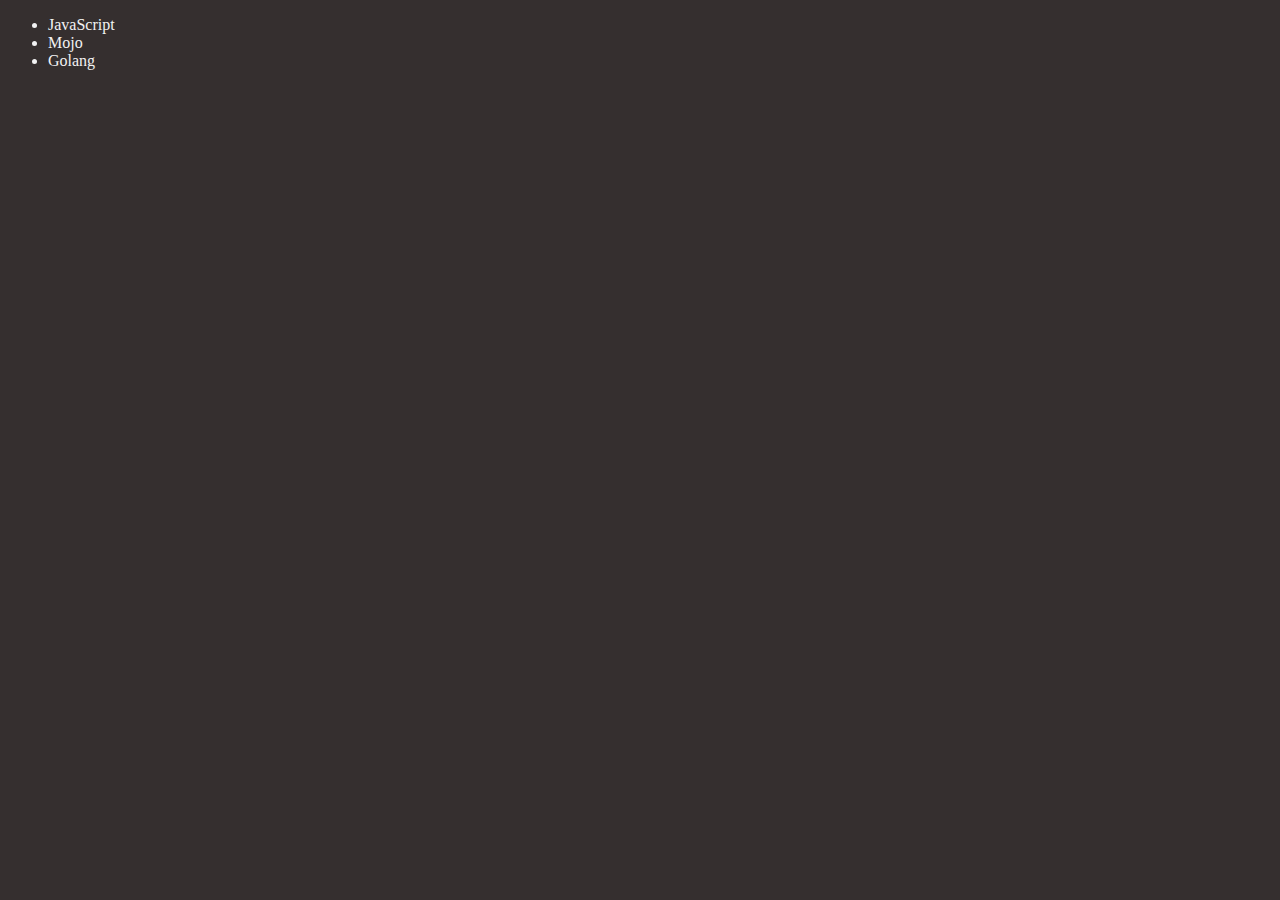
==== Basics/index_3.html @ 69baae7d "playing with DOM" ====
<!DOCTYPE html>
<html lang="en">

<head>
    <meta charset="UTF-8">
    <meta name="viewport" content="width=device-width, initial-scale=1.0">
    <title>Chai aur code | DOM</title>
</head>

<body style="background-color: rgb(53, 47, 47); color:rgb(242, 242, 243)">

    <ul class="language">
        <li>JavaScript</li>
    </ul>

</body>
<script>
    function addLanguage(langName) {
        const li = document.createElement('li')
        li.innerHTML = `${langName}`
        document.querySelector('.language').appendChild(li)
    }
    addLanguage("Typescript")
    //  addLanguage("Python")
    addLanguage("Golang")

    function addLanguageOptimized(langName) {
        const li = document.createElement('li')
        li.appendChild(document.createTextNode(langName))
        document.querySelector('.language').appendChild(li)
    }

    addLanguageOptimized("Python")

    //Edit
    const secondLang = document.querySelector("li:nth-child(2)")
    //  secondLang.innerHTML = "Mojo"

    const newli = document.createElement('li')
    newli.textContent = "Mojo"
    secondLang.replaceWith(newli)

    //remove
    const lastLang = document.querySelector('li:last-child')
    lastLang.remove()
</script>

</html>
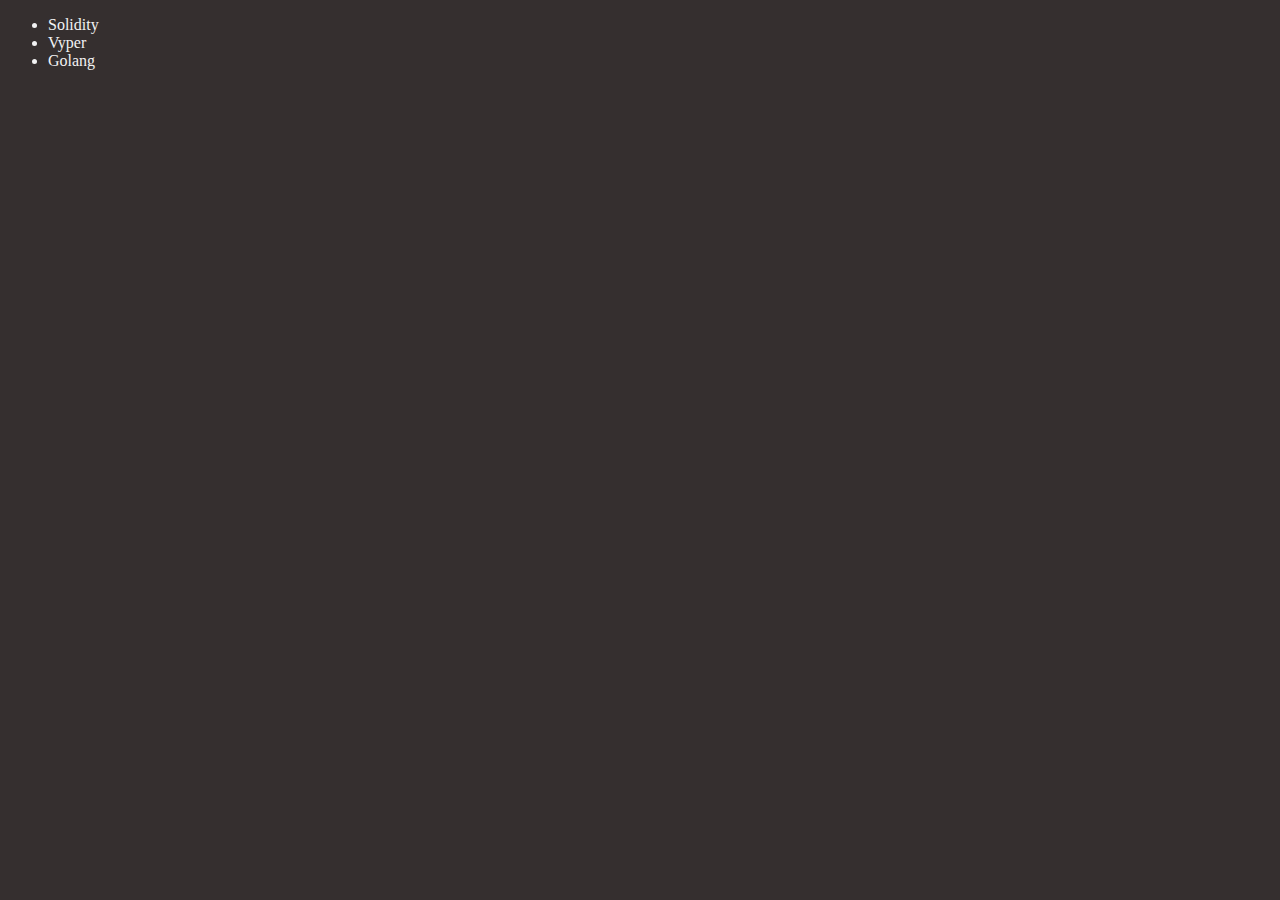
==== commit c9023be8: "Basics of DOM" ====
--- a/Basics/index_3.html
+++ b/Basics/index_3.html
@@ -2,47 +2,47 @@
 <html lang="en">
 
 <head>
-    <meta charset="UTF-8">
-    <meta name="viewport" content="width=device-width, initial-scale=1.0">
+    <meta charset="UTF-8" />
+    <meta name="viewport" content="width=device-width, initial-scale=1.0" />
     <title>Chai aur code | DOM</title>
 </head>
 
-<body style="background-color: rgb(53, 47, 47); color:rgb(242, 242, 243)">
-
+<body style="background-color: rgb(53, 47, 47); color: rgb(242, 242, 243)">
     <ul class="language">
         <li>JavaScript</li>
     </ul>
-
 </body>
 <script>
     function addLanguage(langName) {
-        const li = document.createElement('li')
-        li.innerHTML = `${langName}`
-        document.querySelector('.language').appendChild(li)
+        const li = document.createElement("li");
+        li.innerHTML = `${langName}`;
+        document.querySelector(".language").appendChild(li);
     }
-    addLanguage("Typescript")
+    addLanguage("Typescript");
     //  addLanguage("Python")
-    addLanguage("Golang")
-
+    addLanguage("Golang");
     function addLanguageOptimized(langName) {
-        const li = document.createElement('li')
-        li.appendChild(document.createTextNode(langName))
-        document.querySelector('.language').appendChild(li)
+        const li = document.createElement("li");
+        li.appendChild(document.createTextNode(langName));
+        document.querySelector(".language").appendChild(li);
     }
 
-    addLanguageOptimized("Python")
+    addLanguageOptimized("Python");
 
-    //Edit
-    const secondLang = document.querySelector("li:nth-child(2)")
+    //Edit 1
+    const secondLang = document.querySelector("li:nth-child(2)");
     //  secondLang.innerHTML = "Mojo"
+    const newli = document.createElement("li");
+    newli.textContent = "Vyper";
+    secondLang.replaceWith(newli);
 
-    const newli = document.createElement('li')
-    newli.textContent = "Mojo"
-    secondLang.replaceWith(newli)
+    // Edit 2
+    const firstLang = document.querySelector('li:first-child')
+    firstLang.outerHTML = '<li>Solidity</li>'
 
     //remove
-    const lastLang = document.querySelector('li:last-child')
-    lastLang.remove()
+    const lastLang = document.querySelector("li:last-child");
+    lastLang.remove();
 </script>
 
 </html>